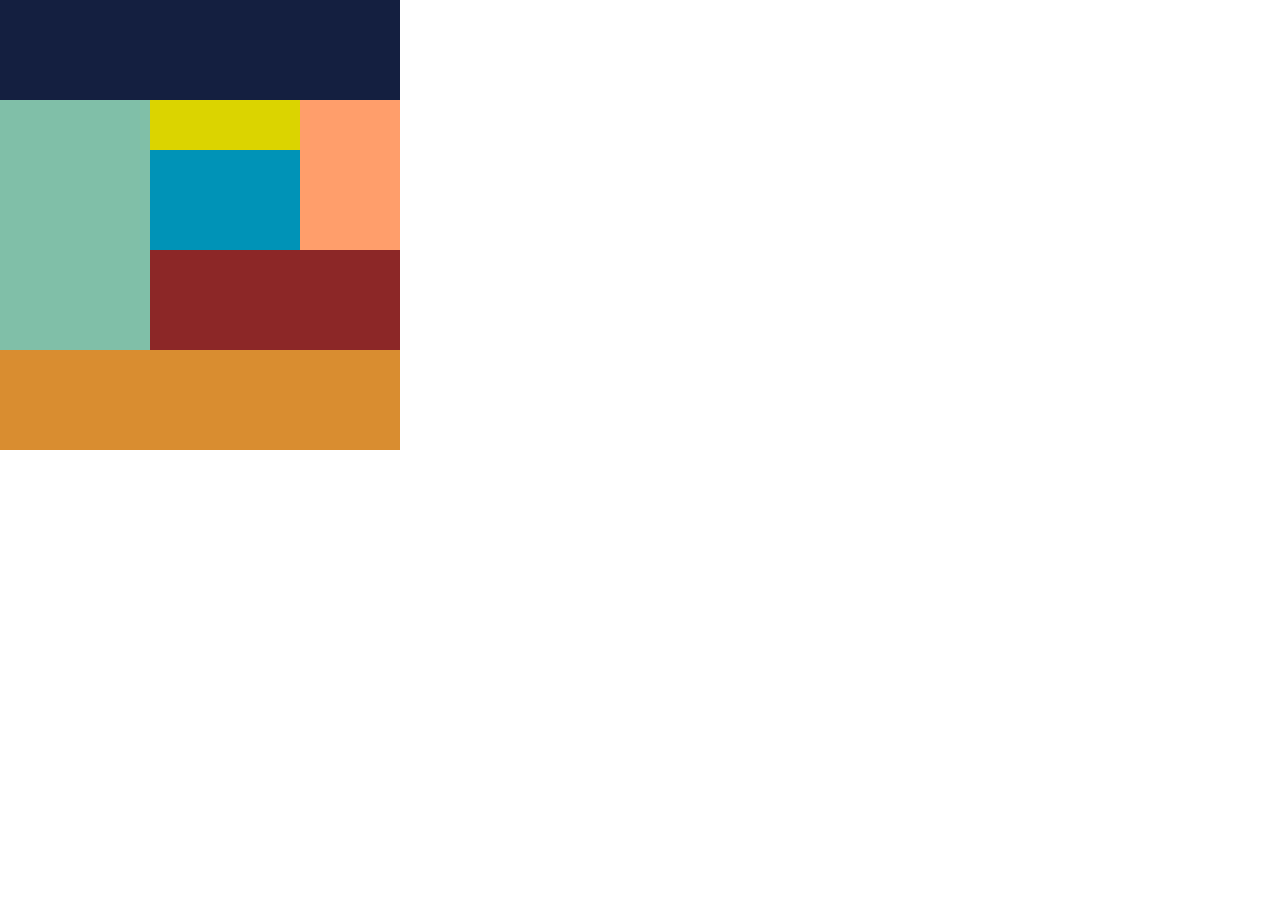
==== 1-4/divpuzzle2.html @ 81cead27 "divpuzzle2" ====
<!DOCTYPE html>
<html lang="en">
<head>
    <meta charset="UTF-8">
    <meta http-equiv="X-UA-Compatible" content="IE=edge">
    <meta name="viewport" content="width=device-width, initial-scale=1.0">
    <link rel="stylesheet" href="style2.css/style2.css">
    <title>DIVPUZZLE2</title>
</head>
<body>
    <div class="wrapper"></div>
        <div class="header"></div>    
        <div class="main clearfix">
            <div class="left"></div>
            <div class="right">
                <div class="right-center clearfix">
                    <div class="right-left">
                        <div class="right-upper"></div>
                        <div class="right-inner"></div>
                    </div>
                    <div class="right-right"></div>
                </div>
                <div class="right-footer"></div>
            </div>
        </div>
        <div class="footer"></div>
    </div>
</body>
</html>
---- 1-4/style2.css/style2.css ----
.clearfix::after{
    content: '';
    display: block;
    clear: both;

}


.header{
    width: 400px;
    height: 100px;
    background-color: #141f40;
}

.left{
    float: left;
    width: 150px;
    height: 250px;
    background-color: #80bfa8;
}

.right-left{
    float: left;
}
.right-upper{
    width: 150px;
    height: 50px;
    background-color: #dbd400;
}
.right-inner{
    width: 150px;
    height: 100px;
    background-color: #0093b7;
}
.right-footer{
    width: 250px;
    height: 100px;
    background-color: #8c2727;
}
.right-right{
    float: left;
    height: 150px;
    width: 100px;
    background-color: #ff9e6b;
}
.right{
    float: left;
}

.footer{
    width: 400px;
    height: 100px;
    background-color: #d98d30;
}



*{
    margin: 0;
    padding: 0;
}
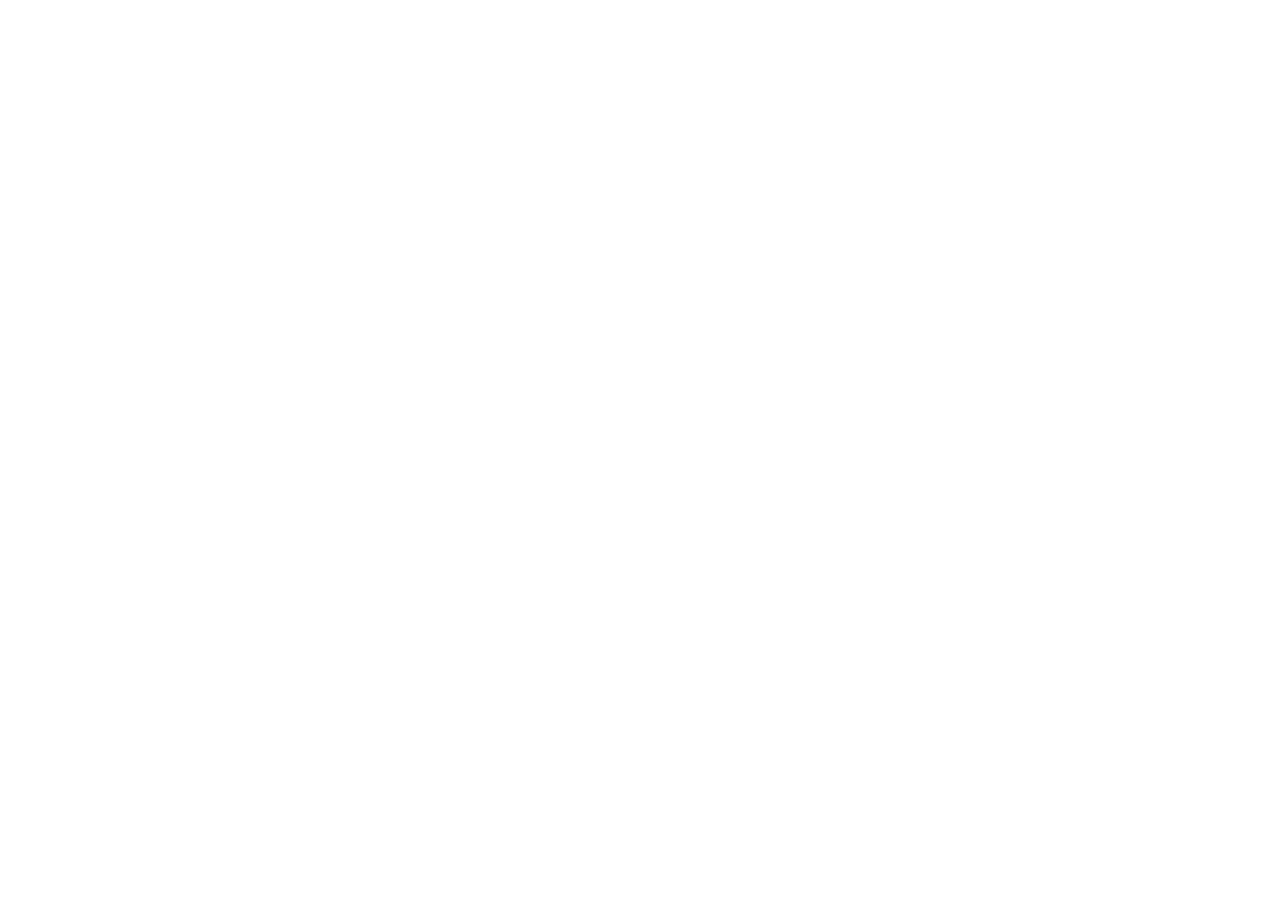
==== commit 5e36822e: "Create divpuzzle2.html" ====
--- a/1-4/divpuzzle2.html
+++ b/1-4/divpuzzle2.html
@@ -5,20 +5,22 @@
     <meta http-equiv="X-UA-Compatible" content="IE=edge">
     <meta name="viewport" content="width=device-width, initial-scale=1.0">
     <link rel="stylesheet" href="style2.css/style2.css">
+    <meta name="viewport" content="width=device-width, initial-scale=1.0,minimum-scale=1.0">
+    <link rel="stylesheet" href="style2.css/smartStyle.css">
     <title>DIVPUZZLE2</title>
 </head>
 <body>
-    <div class="wrapper"></div>
+    <div class="wrapper">
         <div class="header"></div>    
         <div class="main clearfix">
             <div class="left"></div>
             <div class="right">
                 <div class="right-center clearfix">
+                    <div class="right-right"></div>
                     <div class="right-left">
                         <div class="right-upper"></div>
                         <div class="right-inner"></div>
                     </div>
-                    <div class="right-right"></div>
                 </div>
                 <div class="right-footer"></div>
             </div>
